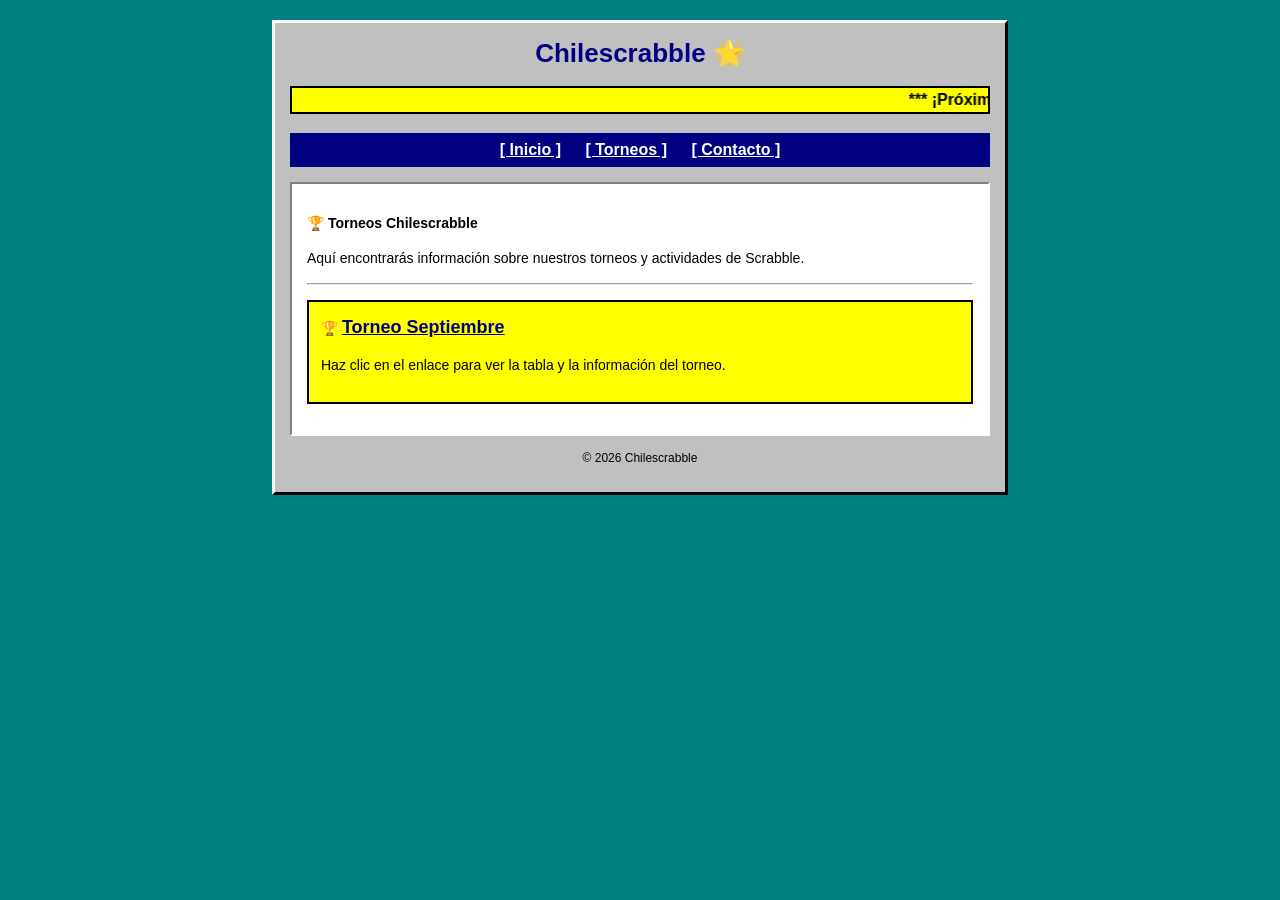
==== torneos.html @ f15d4f58 "Add files via upload" ====
<!DOCTYPE html>
<html lang="es">
<head>
    <meta charset="UTF-8">
    <meta name="viewport" content="width=device-width, initial-scale=1.0">
    <title>Chilescrabble - Torneos</title>

    <style>
        body {
            background-color: #008080;
            color: #000000;
            font-family: "Comic Sans MS", "Arial", sans-serif;
            margin: 0;
            padding: 20px;
        }

        .contenedor-principal {
            max-width: 700px;
            margin: 0 auto;
            background-color: #c0c0c0;
            border-top: 3px solid #ffffff;
            border-left: 3px solid #ffffff;
            border-bottom: 3px solid #000000;
            border-right: 3px solid #000000;
            padding: 15px;
        }

        h1 {
            color: #000080;
            text-align: center;
            font-size: 26px;
            margin-top: 0;
        }

        marquee {
            background-color: #ffff00;
            color: #000000;
            font-weight: bold;
            border: 2px solid #000000;
            padding: 3px;
            margin-bottom: 15px;
        }

        .menu-navegacion {
            text-align: center;
            background-color: #000080;
            padding: 8px;
            margin-bottom: 15px;
        }

        .menu-navegacion a {
            color: #ffffff;
            font-weight: bold;
            text-decoration: underline;
            margin: 0 10px;
        }

        .menu-navegacion a:hover {
            color: #ffff00;
        }

        .contenido {
            background-color: #ffffff;
            border-top: 2px solid #808080;
            border-left: 2px solid #808080;
            border-bottom: 2px solid #ffffff;
            border-right: 2px solid #ffffff;
            padding: 15px;
            font-size: 14px;
            line-height: 1.5;
        }

        .torneo {
            background-color: #ffff00;
            border: 2px solid #000000;
            padding: 12px;
            margin: 15px 0;
        }

        .torneo a {
            color: #000080;
            font-weight: bold;
            font-size: 18px;
        }

        .torneo a:hover {
            color: #ff0000;
        }

        footer {
            text-align: center;
            margin-top: 15px;
            font-size: 12px;
        }
    </style>
</head>

<body>

    <div class="contenedor-principal">

        <h1>Chilescrabble 🌟</h1>

        <marquee>
            *** ¡Próximos Torneos! ***
        </marquee>

        <div class="menu-navegacion">
            <a href="index.html">[ Inicio ]</a>
            <a href="torneos.html">[ Torneos ]</a>
            <a href="#">[ Contacto ]</a>
        </div>

        <div class="contenido">

            <p><b>🏆 Torneos Chilescrabble</b></p>

            <p>
                Aquí encontrarás información sobre nuestros torneos
                y actividades de Scrabble.
            </p>

            <hr>

            <div class="torneo">
                🏆
                <a href="tabla_septiembre.html">
                    Torneo Septiembre
                </a>

                <p>
                    Haz clic en el enlace para ver la tabla y la información
                    del torneo.
                </p>
            </div>

        </div>

        <footer>
            <p>© 2026 Chilescrabble</p>
        </footer>

    </div>

</body>
</html>
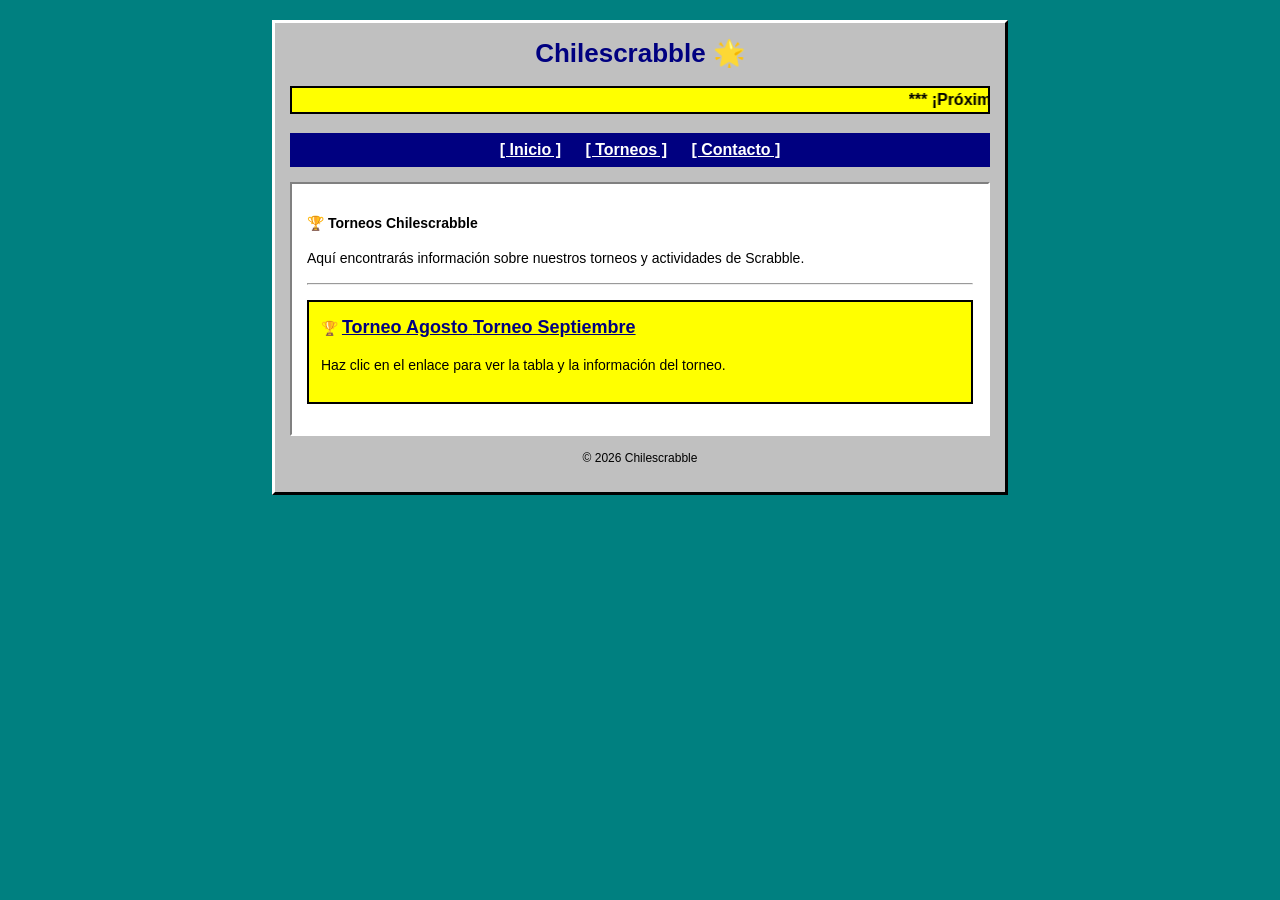
==== commit 708cfb7f: "Update torneos.html" ====
--- a/torneos.html
+++ b/torneos.html
@@ -124,6 +124,10 @@
 
             <div class="torneo">
                 🏆
+                <a href="tabla_agosto.html">
+                    Torneo Agosto
+                </a>
+                
                 <a href="tabla_septiembre.html">
                     Torneo Septiembre
                 </a>
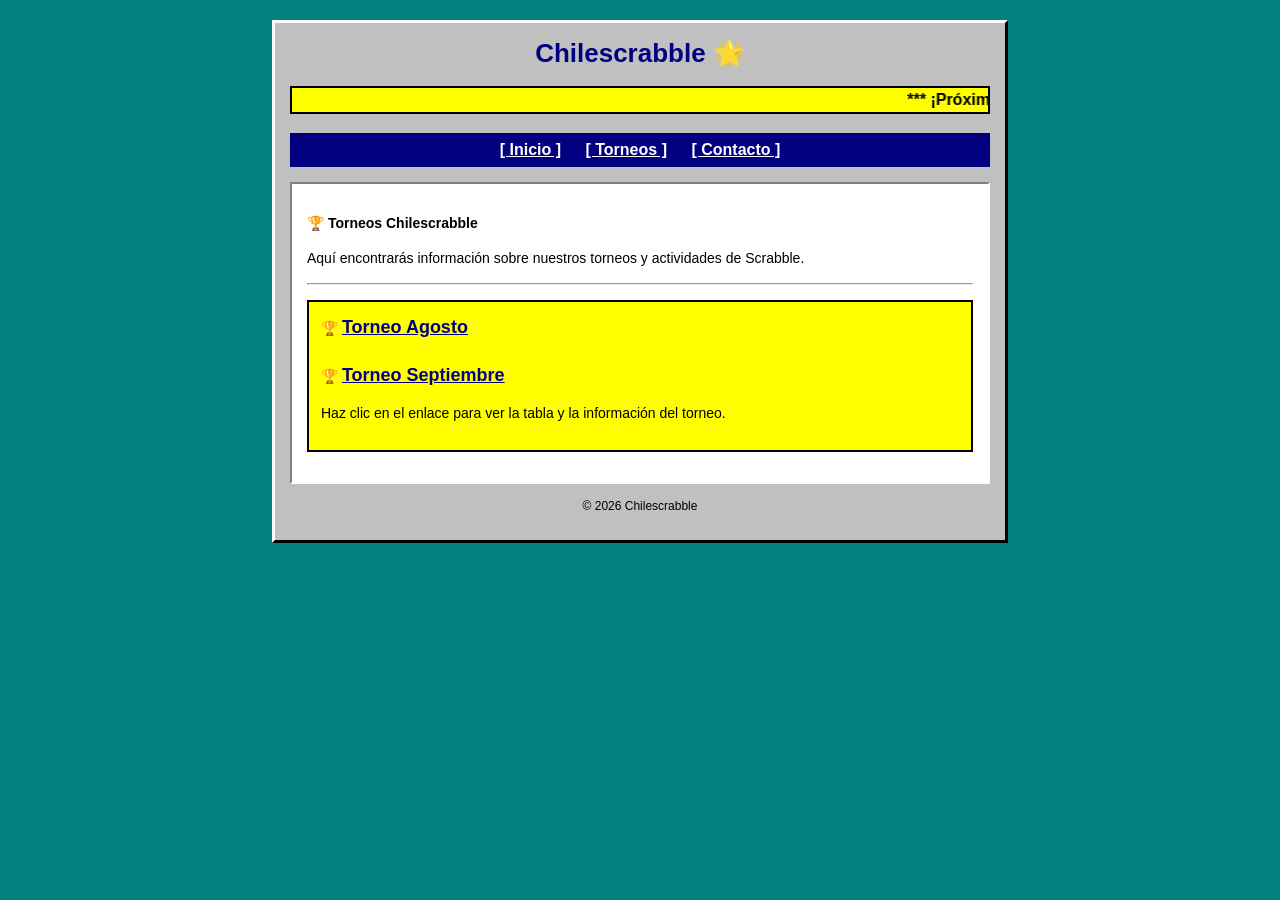
==== commit 0e7114ee: "Update torneos.html" ====
--- a/torneos.html
+++ b/torneos.html
@@ -123,12 +123,13 @@
             <hr>
 
             <div class="torneo">
-                🏆
-                <a href="tabla_agosto.html">
+                🏆 <a href="tabla_agosto.html">
                     Torneo Agosto
                 </a>
+
+                <br><br>
                 
-                <a href="tabla_septiembre.html">
+                🏆 <a href="tabla_septiembre.html">
                     Torneo Septiembre
                 </a>
 
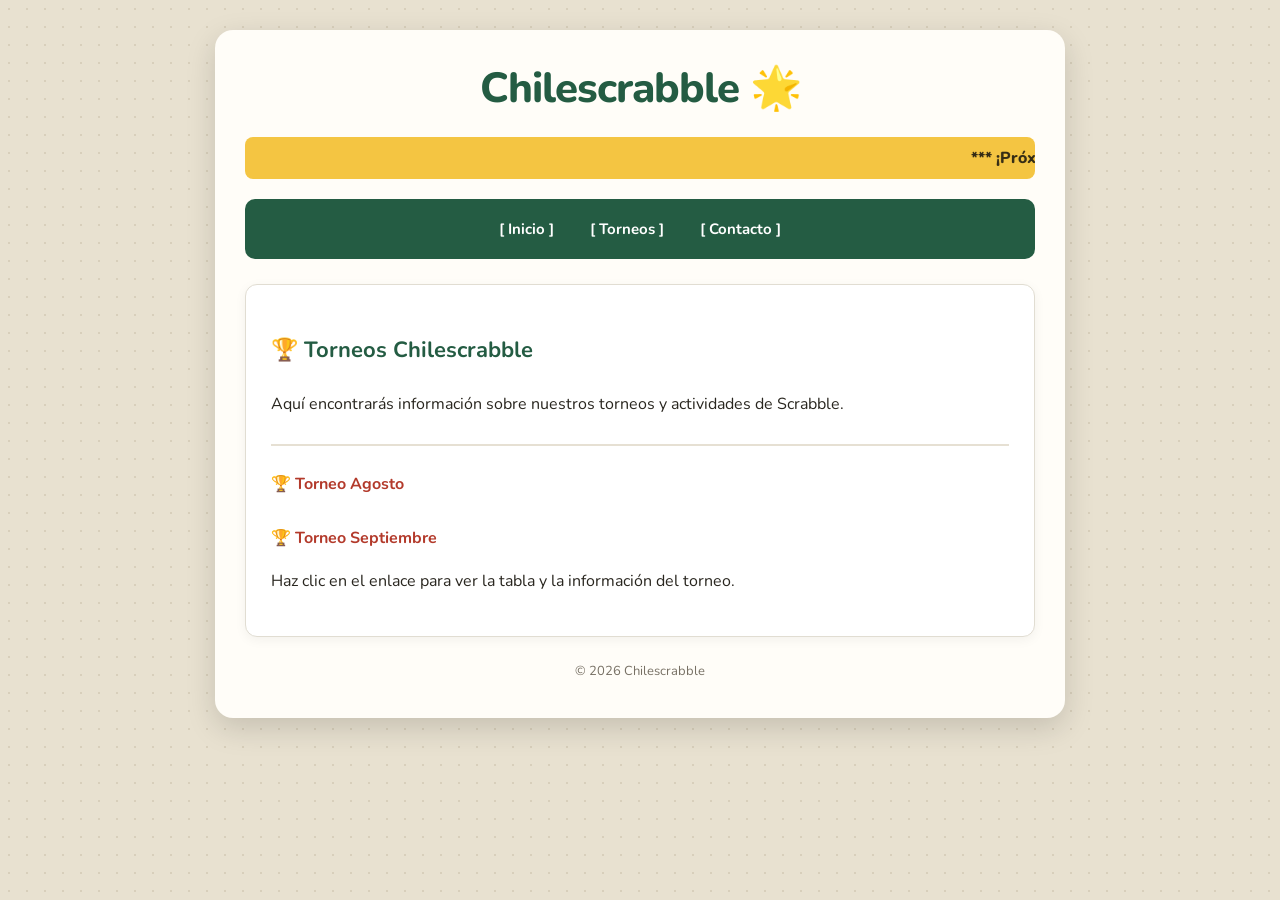
==== commit db326cfc: "Update torneos.html" ====
--- a/torneos.html
+++ b/torneos.html
@@ -5,94 +5,7 @@
     <meta name="viewport" content="width=device-width, initial-scale=1.0">
     <title>Chilescrabble - Torneos</title>
 
-    <style>
-        body {
-            background-color: #008080;
-            color: #000000;
-            font-family: "Comic Sans MS", "Arial", sans-serif;
-            margin: 0;
-            padding: 20px;
-        }
-
-        .contenedor-principal {
-            max-width: 700px;
-            margin: 0 auto;
-            background-color: #c0c0c0;
-            border-top: 3px solid #ffffff;
-            border-left: 3px solid #ffffff;
-            border-bottom: 3px solid #000000;
-            border-right: 3px solid #000000;
-            padding: 15px;
-        }
-
-        h1 {
-            color: #000080;
-            text-align: center;
-            font-size: 26px;
-            margin-top: 0;
-        }
-
-        marquee {
-            background-color: #ffff00;
-            color: #000000;
-            font-weight: bold;
-            border: 2px solid #000000;
-            padding: 3px;
-            margin-bottom: 15px;
-        }
-
-        .menu-navegacion {
-            text-align: center;
-            background-color: #000080;
-            padding: 8px;
-            margin-bottom: 15px;
-        }
-
-        .menu-navegacion a {
-            color: #ffffff;
-            font-weight: bold;
-            text-decoration: underline;
-            margin: 0 10px;
-        }
-
-        .menu-navegacion a:hover {
-            color: #ffff00;
-        }
-
-        .contenido {
-            background-color: #ffffff;
-            border-top: 2px solid #808080;
-            border-left: 2px solid #808080;
-            border-bottom: 2px solid #ffffff;
-            border-right: 2px solid #ffffff;
-            padding: 15px;
-            font-size: 14px;
-            line-height: 1.5;
-        }
-
-        .torneo {
-            background-color: #ffff00;
-            border: 2px solid #000000;
-            padding: 12px;
-            margin: 15px 0;
-        }
-
-        .torneo a {
-            color: #000080;
-            font-weight: bold;
-            font-size: 18px;
-        }
-
-        .torneo a:hover {
-            color: #ff0000;
-        }
-
-        footer {
-            text-align: center;
-            margin-top: 15px;
-            font-size: 12px;
-        }
-    </style>
+    <link rel="stylesheet" href="estilos.css">
 </head>
 
 <body>
--- a/estilos.css
+++ b/estilos.css
@@ -0,0 +1,175 @@
+@import url('https://fonts.googleapis.com/css2?family=Nunito:wght@400;600;700;800&display=swap');
+
+* {
+    box-sizing: border-box;
+}
+
+body {
+    margin: 0;
+    padding: 30px 15px;
+    background-color: #e8e1d0;
+    background-image: radial-gradient(#d8cfbb 1px, transparent 1px);
+    background-size: 18px 18px;
+    color: #29261f;
+    font-family: "Nunito", Arial, sans-serif;
+}
+
+.contenedor-principal {
+    max-width: 850px;
+    margin: 0 auto;
+    background-color: #fffdf8;
+    padding: 30px;
+    border-radius: 18px;
+    box-shadow: 0 10px 30px rgba(0, 0, 0, 0.15);
+}
+
+h1 {
+    margin: 0 0 20px 0;
+    text-align: center;
+    color: #245c43;
+    font-size: 42px;
+    font-weight: 800;
+    letter-spacing: -1px;
+}
+
+marquee {
+    display: block;
+    background-color: #f4c542;
+    color: #332b15;
+    padding: 10px;
+    margin-bottom: 20px;
+    border: none;
+    border-radius: 8px;
+    font-size: 16px;
+    font-weight: 800;
+}
+
+.menu-navegacion {
+    display: flex;
+    justify-content: center;
+    align-items: center;
+    flex-wrap: wrap;
+    gap: 8px;
+    background-color: #245c43;
+    padding: 12px;
+    margin-bottom: 25px;
+    border-radius: 10px;
+}
+
+.menu-navegacion a {
+    color: #ffffff;
+    text-decoration: none;
+    font-size: 15px;
+    font-weight: 700;
+    padding: 8px 14px;
+    border-radius: 6px;
+    transition: background-color 0.2s ease, transform 0.2s ease;
+}
+
+.menu-navegacion a:hover {
+    background-color: #347a58;
+    color: #ffffff;
+    transform: translateY(-2px);
+}
+
+.contenido {
+    background-color: #ffffff;
+    padding: 25px;
+    border: 1px solid #e1ddd2;
+    border-radius: 12px;
+    font-size: 16px;
+    line-height: 1.7;
+    box-shadow: 0 3px 12px rgba(0, 0, 0, 0.05);
+}
+
+.contenido p:first-child {
+    color: #245c43;
+    font-size: 22px;
+    font-weight: 800;
+}
+
+.contenido a {
+    color: #b33a2b;
+    font-weight: 700;
+    text-decoration: none;
+}
+
+.contenido a:hover {
+    color: #245c43;
+    text-decoration: underline;
+}
+
+hr {
+    border: none;
+    border-top: 2px solid #e6e0d3;
+    margin: 25px 0;
+}
+
+.banner-construccion {
+    text-align: center;
+    margin: 25px 0;
+}
+
+.banner-construccion svg {
+    max-width: 100%;
+    height: auto;
+    border-radius: 8px;
+    box-shadow: 0 3px 8px rgba(0, 0, 0, 0.12);
+}
+
+.contador {
+    display: inline-block;
+    background-color: #245c43;
+    color: #f4c542;
+    padding: 8px 14px;
+    border-radius: 8px;
+    font-family: "Courier New", monospace;
+    font-size: 20px;
+    font-weight: bold;
+    letter-spacing: 3px;
+    box-shadow: inset 0 0 0 2px #173d2c, 0 3px 6px rgba(0, 0, 0, 0.15);
+}
+
+footer {
+    text-align: center;
+    margin-top: 25px;
+    color: #777064;
+    font-size: 13px;
+}
+
+footer p {
+    margin: 8px 0;
+}
+
+@media (max-width: 600px) {
+    body {
+        padding: 15px 10px;
+    }
+
+    .contenedor-principal {
+        padding: 18px;
+        border-radius: 12px;
+    }
+
+    h1 {
+        font-size: 32px;
+    }
+
+    .menu-navegacion {
+        flex-direction: column;
+    }
+
+    .menu-navegacion a {
+        width: 100%;
+        text-align: center;
+    }
+
+    .contenido {
+        padding: 18px;
+        font-size: 15px;
+    }
+
+    .contenido p:first-child {
+        font-size: 20px;
+    }
+}
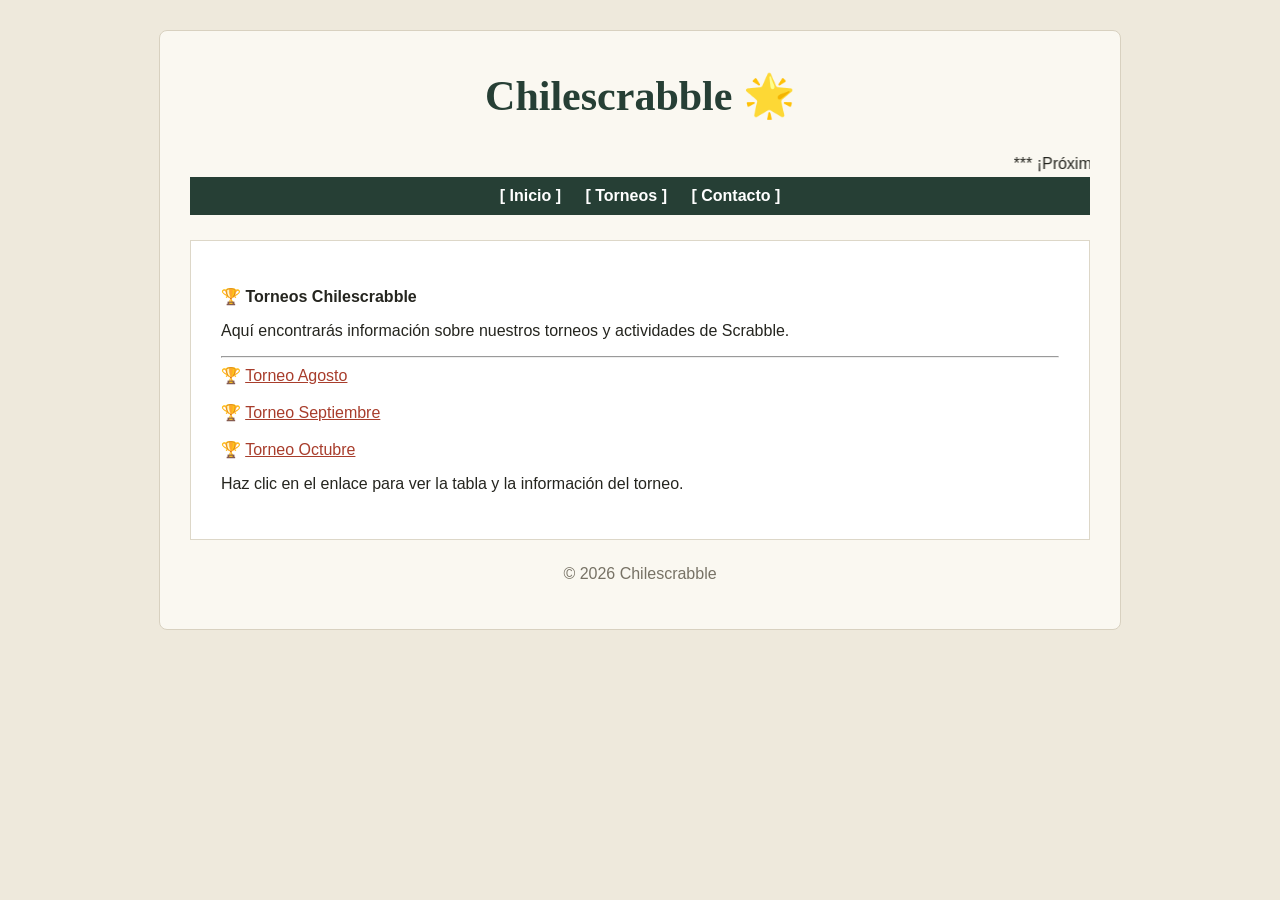
==== commit c96e27e7: "Update torneos.html" ====
--- a/torneos.html
+++ b/torneos.html
@@ -46,6 +46,12 @@
                     Torneo Septiembre
                 </a>
 
+                <br><br>
+                
+                🏆 <a href="tabla_octubre.html">
+                    Torneo Octubre
+                </a>
+
                 <p>
                     Haz clic en el enlace para ver la tabla y la información
                     del torneo.
--- a/estilos.css
+++ b/estilos.css
@@ -1,175 +1,55 @@
-@import url('https://fonts.googleapis.com/css2?family=Nunito:wght@400;600;700;800&display=swap');
-
-* {
-    box-sizing: border-box;
-}
-
 body {
     margin: 0;
     padding: 30px 15px;
-    background-color: #e8e1d0;
-    background-image: radial-gradient(#d8cfbb 1px, transparent 1px);
-    background-size: 18px 18px;
-    color: #29261f;
-    font-family: "Nunito", Arial, sans-serif;
+    background-color: #eee9dc !important;
+    color: #25251f !important;
+    font-family: Arial, Helvetica, sans-serif;
 }
 
 .contenedor-principal {
-    max-width: 850px;
-    margin: 0 auto;
-    background-color: #fffdf8;
-    padding: 30px;
-    border-radius: 18px;
-    box-shadow: 0 10px 30px rgba(0, 0, 0, 0.15);
+    max-width: 900px !important;
+    margin: 0 auto !important;
+    padding: 30px !important;
+    background-color: #faf8f1 !important;
+    border: 1px solid #d8d1c0 !important;
+    border-radius: 8px !important;
 }
 
 h1 {
-    margin: 0 0 20px 0;
-    text-align: center;
-    color: #245c43;
-    font-size: 42px;
-    font-weight: 800;
-    letter-spacing: -1px;
-}
-
-marquee {
-    display: block;
-    background-color: #f4c542;
-    color: #332b15;
-    padding: 10px;
-    margin-bottom: 20px;
-    border: none;
-    border-radius: 8px;
-    font-size: 16px;
-    font-weight: 800;
+    margin: 0 0 25px 0 !important;
+    padding: 10px !important;
+    color: #263f35 !important;
+    text-align: center !important;
+    font-family: Georgia, "Times New Roman", serif !important;
+    font-size: 42px !important;
 }
 
 .menu-navegacion {
-    display: flex;
-    justify-content: center;
-    align-items: center;
-    flex-wrap: wrap;
-    gap: 8px;
-    background-color: #245c43;
-    padding: 12px;
-    margin-bottom: 25px;
-    border-radius: 10px;
+    background-color: #263f35 !important;
+    padding: 10px !important;
+    margin-bottom: 25px !important;
+    text-align: center !important;
 }
 
 .menu-navegacion a {
-    color: #ffffff;
-    text-decoration: none;
-    font-size: 15px;
-    font-weight: 700;
-    padding: 8px 14px;
-    border-radius: 6px;
-    transition: background-color 0.2s ease, transform 0.2s ease;
-}
-
-.menu-navegacion a:hover {
-    background-color: #347a58;
-    color: #ffffff;
-    transform: translateY(-2px);
+    color: #ffffff !important;
+    text-decoration: none !important;
+    font-weight: bold !important;
+    margin: 0 10px !important;
 }
 
 .contenido {
-    background-color: #ffffff;
-    padding: 25px;
-    border: 1px solid #e1ddd2;
-    border-radius: 12px;
-    font-size: 16px;
-    line-height: 1.7;
-    box-shadow: 0 3px 12px rgba(0, 0, 0, 0.05);
-}
-
-.contenido p:first-child {
-    color: #245c43;
-    font-size: 22px;
-    font-weight: 800;
+    background-color: #ffffff !important;
+    padding: 30px !important;
+    border: 1px solid #ddd7c8 !important;
 }
 
 .contenido a {
-    color: #b33a2b;
-    font-weight: 700;
-    text-decoration: none;
-}
-
-.contenido a:hover {
-    color: #245c43;
-    text-decoration: underline;
-}
-
-hr {
-    border: none;
-    border-top: 2px solid #e6e0d3;
-    margin: 25px 0;
-}
-
-.banner-construccion {
-    text-align: center;
-    margin: 25px 0;
-}
-
-.banner-construccion svg {
-    max-width: 100%;
-    height: auto;
-    border-radius: 8px;
-    box-shadow: 0 3px 8px rgba(0, 0, 0, 0.12);
-}
-
-.contador {
-    display: inline-block;
-    background-color: #245c43;
-    color: #f4c542;
-    padding: 8px 14px;
-    border-radius: 8px;
-    font-family: "Courier New", monospace;
-    font-size: 20px;
-    font-weight: bold;
-    letter-spacing: 3px;
-    box-shadow: inset 0 0 0 2px #173d2c, 0 3px 6px rgba(0, 0, 0, 0.15);
+    color: #a83d2c !important;
 }
 
 footer {
-    text-align: center;
-    margin-top: 25px;
-    color: #777064;
-    font-size: 13px;
+    margin-top: 25px !important;
+    text-align: center !important;
+    color: #777265 !important;
 }
-
-footer p {
-    margin: 8px 0;
-}
-
-@media (max-width: 600px) {
-    body {
-        padding: 15px 10px;
-    }
-
-    .contenedor-principal {
-        padding: 18px;
-        border-radius: 12px;
-    }
-
-    h1 {
-        font-size: 32px;
-    }
-
-    .menu-navegacion {
-        flex-direction: column;
-    }
-
-    .menu-navegacion a {
-        width: 100%;
-        text-align: center;
-    }
-
-    .contenido {
-        padding: 18px;
-        font-size: 15px;
-    }
-
-    .contenido p:first-child {
-        font-size: 20px;
-    }
-}
